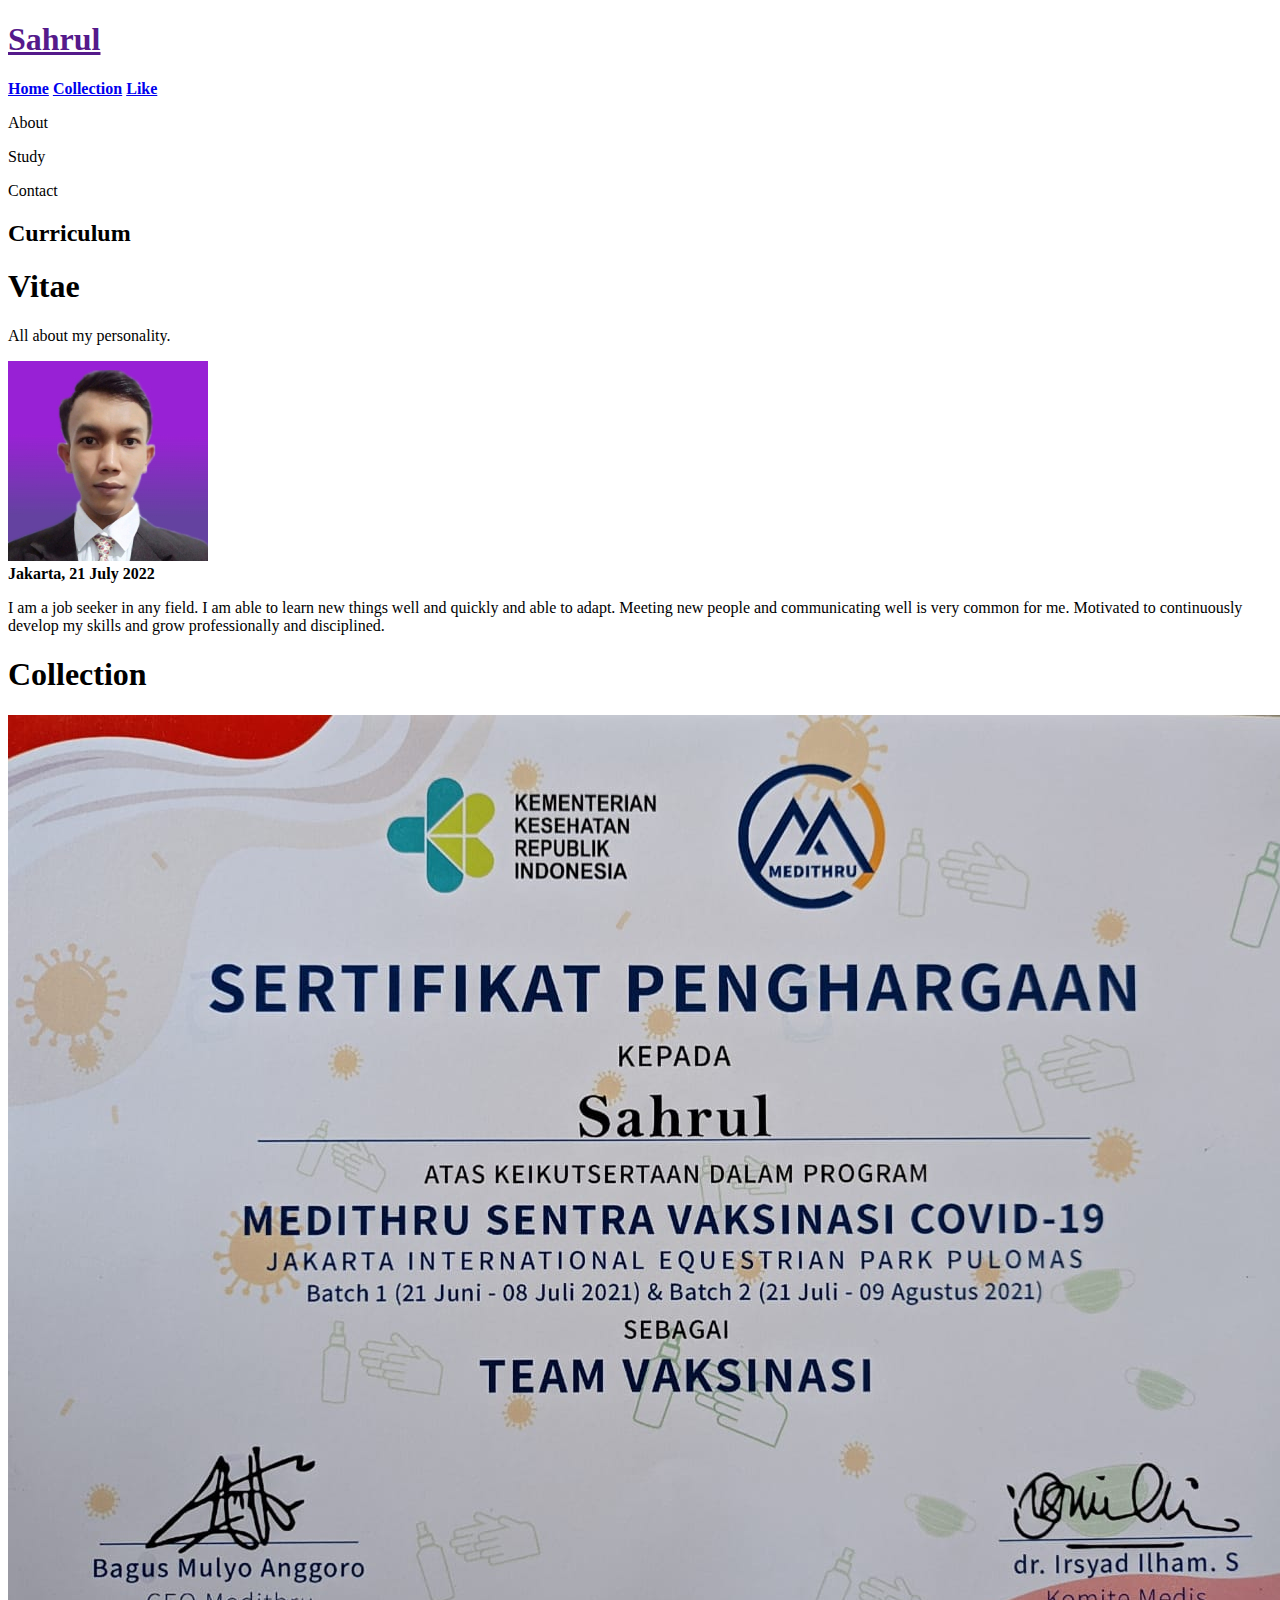
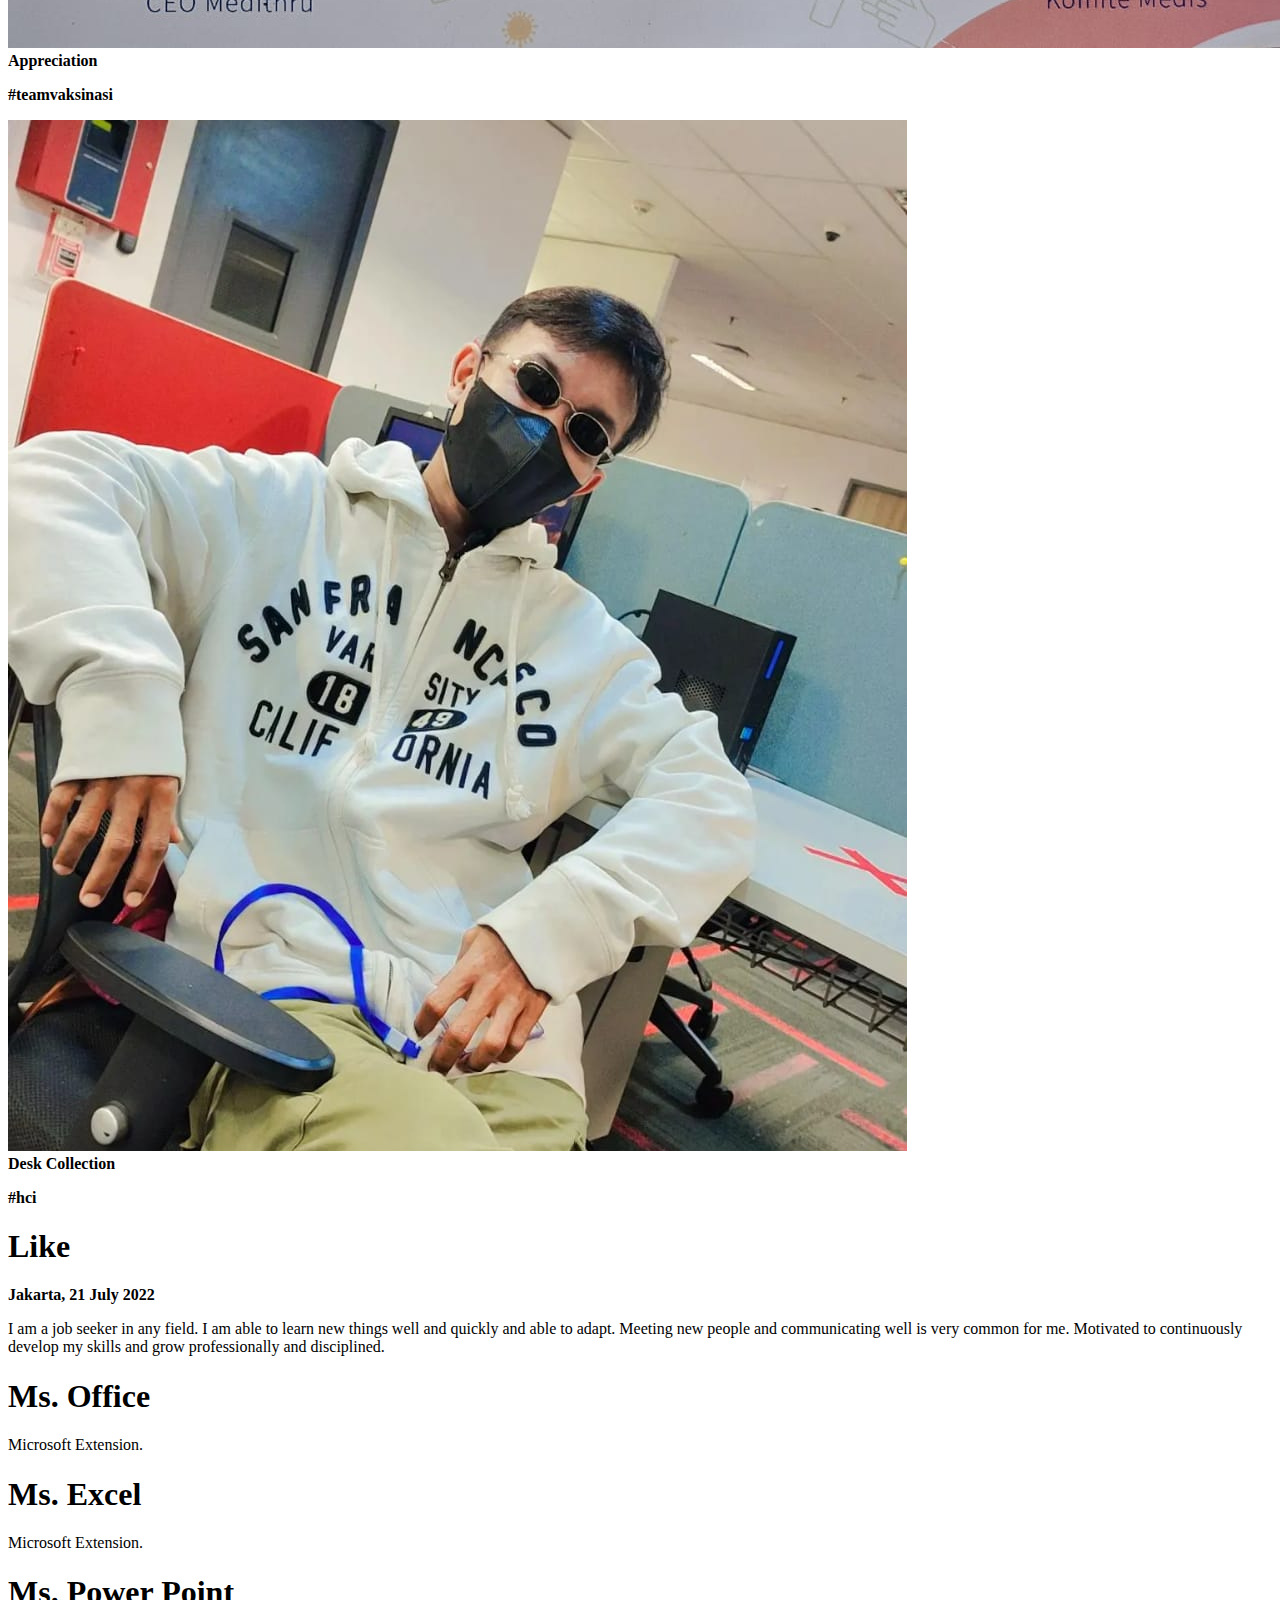
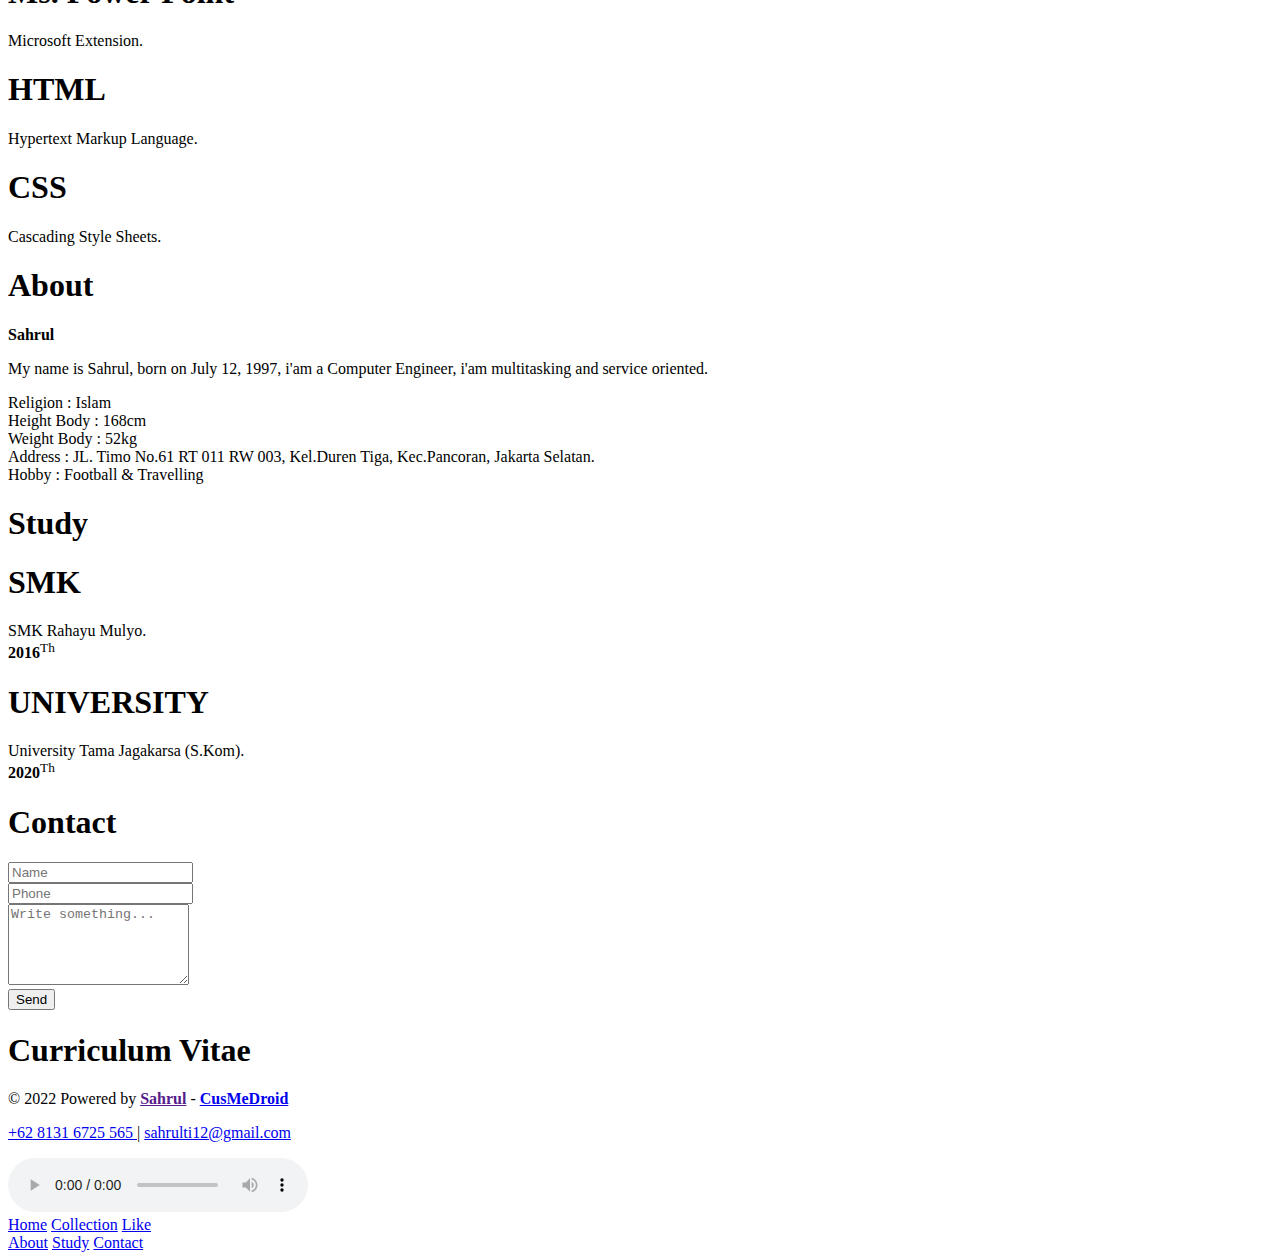
==== sahrul/index.html @ 67e04712 "Update index.html" ====
<!DOCTYPE html>
<html lang="en">
    <head>
        <meta charset="UTF-8">
        <title>Sahrul</title>
        <link rel="icon" type="image/x-icon" href="images/head.png">
        <link rel="apple-touch-icon" href="images/head.png">
        <link rel="manifest" href="manifest.json">
        <meta name="theme-color" content="#f4f4f4"/>
        <meta name="viewport" content="width=device-width, initial-scale=1">
        <meta name="description" content="Curriculum Vitae Sahrul.">
        <meta name="keywords" content="cusmedroid, iyortml, learn php with cusmedroid, learn php with iyortml, cusmedroid android, cusmedroid developer, developer indonesia, made in indonesia, website, php, html, css, js, xml, java, api, apikey, mysqli, phpmyadmin, android studio, android-studio, Sahrul, suryodwijayanto, portfolio, cv, curriculum vitae, profil, biography"/>
        <meta name="author" content="CusMeDroid">
        <link rel="stylesheet" type="text/css" href="https://cusmedroid.github.io/css/style.css">
        <link rel="stylesheet" href="https://fonts.googleapis.com/css?family=Audiowide|Sofia|Trirong">
        <link rel="stylesheet" href="https://cusmedroid.github.io/fontawesome-4/css/font-awesome.min.css">
        <script type="text/javascript" src="https://cusmedroid.github.io/js/jquery-3.6.0.min.js"></script>
        <!-- Global site tag (gtag.js) - Google Analytics -->
        <script async src="https://www.googletagmanager.com/gtag/js?id=G-XH5ZCJD408"></script>
        <script>
          window.dataLayer = window.dataLayer || [];
          function gtag(){dataLayer.push(arguments);}
          gtag('js', new Date());

          gtag('config', 'G-XH5ZCJD408');
        </script>
    </head>
    <body id="myCopyright">
        <header class="violet-bg-img">
            <nav class="animate-top">
                <div class="logo Audiowide">
                    <h1><a class="black" alt="Sahrul" title="Sahrul" href="">Sahrul</a></h1>
                </div>
                <div class="nav Trirong">
                    <a title="Home" href="#"><b>Home</b></a>
                    <a title="Collection" href="#collection"><b>Collection</b></a>
                    <a title="Like" href="#like"><b>Like</b></a>
                    <a title="More" class="alks tooltip"><b><i class="fa fa-ellipsis-h" aria-hidden="true"></i></b>
                      <span class="tooltiptext">
                        <p title="About" onclick="mAbout()">About</p>
                        <p title="Study" onclick="mStudy()">Study</p>
                        <p title="Contact" onclick="mContact()">Contact</p>
                      </span>
                    </a>
                </div>
                <div class="mtolpip"></div>
            </nav>
            <div class="row">
                <div class="column2 mk">
                    <div class="m1 animate-left">
                        <h2 class="gray Audiowide">Curriculum</h2>
                        <h1 class="Sofia">Vitae</h1>
                        <p class="lkas gray Trirong">All about my personality.</p>
                    </div>
                </div>
                <div class="column2">
                    <div class="m1 Trirong animate-zoom">
                        <img oncontextmenu="return false;" onkeydown="return false;" onmousedown="return false;" src="images/head.png" class="iimg circle violet-grad-bg" alt="IyoRTML" title="IyoRTML">
                    </div>
                </div>
            </div>
        </header>
        <div class="sukron">
            <b class="padd-8 Audiowide animate-left">Jakarta, 21 July 2022</b>
            <p class="gray padd-8 Trirong animate-right">I am a job seeker in any field. I am able to learn new things well and quickly and able to adapt. Meeting new people and communicating well is very common for me. Motivated to continuously develop my skills and grow professionally and disciplined.
            </p>
        </div>
        <div class="main" id="collection">
            <h1 class="sugesto titlehome Audiowide animate-left"><i class="fa fa-picture-o" aria-hidden="true"></i> Collection</h1>
            <div class="row white-bg-mobile">
                <div class="column2">
                    <div class="card">
                        <a href="images/appre_01.jpg" target="_blank">
                            <img oncontextmenu="return false;" onkeydown="return false;" onmousedown="return false;" class="card-img" src="images/appre_01.jpg" alt="Appreciation Team Vaksinasi Sahrul" title="Appreciation Team Vaksinasi Sahrul">
                        </a>
                        <div class="padd-8">
                            <div class="Sofia"><b>Appreciation</b></div>
                            <p class="Trirong"><b>#teamvaksinasi</b></p>
                        </div>
                    </div>
                </div>
                <div class="column2">
                    <div class="card">
                        <a href="images/temp_img_001.jpg" target="_blank">
                            <img oncontextmenu="return false;" onkeydown="return false;" onmousedown="return false;" class="card-img" src="images/temp_img_001.jpg" alt="HCI Sahrul" title="HCI Sahrul">
                        </a>
                        <div class="padd-8">
                            <div class="Sofia"><b>Desk Collection</b></div>
                            <p class="Trirong"><b>#hci</b></p>
                        </div>
                    </div>
                </div>
            </div>
        </div>
        <div class="main" id="like">
            <h1 class="sugesto titlehome Audiowide animate-left"><i class="fa fa-heart" aria-hidden="true"></i> Like</h1>
            <div class="alaau">
                <div class="card">
                    <b class="padd-8 Audiowide animate-left">Jakarta, 21 July 2022</b>
                    <p class="gray padd-8 Trirong animate-right">I am a job seeker in any field. I am able to learn new things well and quickly and able to adapt. Meeting new people and communicating well is very common for me. Motivated to continuously develop my skills and grow professionally and disciplined.
                    </p>
                </div>
            </div>
            <div class="row animate-left">
                <div class="column3">
                    <div class="card">
                        <h1 class="padd-8 Audiowide">Ms. Office</h1>
                        <p class="Trirong padd-8">Microsoft Extension.</p>
                    </div>
                </div>
                <div class="column3">
                    <div class="card">
                        <h1 class="padd-8 Audiowide">Ms. Excel</h1>
                        <p class="Trirong padd-8">Microsoft Extension.</p>
                    </div>
                </div>
                <div class="column3">
                    <div class="card">
                        <h1 class="padd-8 Audiowide">Ms. Power Point</h1>
                        <p class="Trirong padd-8">Microsoft Extension.</p>
                    </div>
                </div>
            </div>
            <div class="row animate-right">
                <div class="column2">
                    <div class="card">
                        <h1 class="padd-8 Audiowide">HTML</h1>
                        <p class="Trirong padd-8">Hypertext Markup Language.</p>
                    </div>
                </div>
                <div class="column2">
                    <div class="card">
                        <h1 class="padd-8 Audiowide">CSS</h1>
                        <p class="Trirong padd-8">Cascading Style Sheets.</p>
                    </div>
                </div>
            </div>
        </div>
        <div class="main white-bg-mobile" id="about">
            <h1 class="sugesto titlehome Audiowide animate-left"><i class="fa fa-info-circle" aria-hidden="true"></i> About</h1>
            <div class="lko">
                <div class="card">
                    <b class="padd-8 Audiowide animate-left">Sahrul</b>
                    <p class="gray padd-8 Trirong animate-right"><i class="fa fa-quote-left" aria-hidden="true"></i> My name is Sahrul, born on July 12, 1997, i'am a Computer Engineer, i'am multitasking and service oriented. <i class="fa fa-quote-right" aria-hidden="true"></i></p>
                    <p class="padd-8 Audiowide animate-left">
                        Religion : Islam<br>
                        Height Body : 168cm<br>
                        Weight Body : 52kg<br>
                        Address : JL. Timo No.61 RT 011 RW 003, Kel.Duren Tiga, Kec.Pancoran, Jakarta Selatan. <br>
                        Hobby : Football & Travelling
                    </p>
                </div>
            </div>
        </div>
        <div class="main" id="study">
            <h1 class="sugesto titlehome Audiowide animate-left"><i class="fa fa-graduation-cap" aria-hidden="true"></i> Study</h1>
            <div class="row animate-right">
                <div class="column2">
                    <div class="card">
                        <h1 class="padd-8 Audiowide">SMK</h1>
                        <p class="Trirong padd-8">SMK Rahayu Mulyo.<br>
                        <b>2016</b><sup>Th</sup></p>
                    </div>
                </div>
                <div class="column2">
                    <div class="card">
                        <h1 class="padd-8 Audiowide">UNIVERSITY</h1>
                        <p class="Trirong padd-8">University Tama Jagakarsa (S.Kom).<br>
                        <b>2020</b><sup>Th</sup></p>
                    </div>
                </div>
            </div>
        </div>
        <div class="main white-bg-mobile mabo" id="contact">
            <h1 class="sugesto titlehome Audiowide animate-left"><i class="fa fa-inbox" aria-hidden="true"></i> Contact</h1>
            <div class="row Trirong">
                <div class="column2">
                    <input class="my-input-text" type="text" name="name" id="name" placeholder="Name">
                </div>
                <div class="column2">
                    <input class="my-input-text" type="tel" name="phone" id="phone" placeholder="Phone">
                </div>
            </div>
            <div class="lkoo">
                <textarea class="my-input-text" name="subject" placeholder="Write something..." id="subject" rows="5"></textarea>
            </div>
            <div class="lkoo">
                <input class="my-input-submit Audiowide violet-grad-bg-btn" type="submit" name="submit" onclick="submitFunc()" value="Send">
            </div>
        </div>

        <footer class="violet-grad-bg">
            <h1 class="padd-8 Audiowide animate-left">Curriculum Vitae</h1>
            <p class="Trirong animate-right">© 2022 Powered by <a class="white" alt="Sahrul" title="Sahrul" href=""><b>Sahrul</b></a> - <a class="white" alt="CusMeDroid" title="CusMeDroid" href="https://cusmedroid.github.io"><b>CusMeDroid</b></a></p>
            <p class="padd-8 Trirong"><a alt="Phone Sahrul" title="Phone Sahrul" class="white" href="tel:+6281316725565"><i class="fa fa-phone" aria-hidden="true"></i> +62 8131 6725 565 </a> | <a alt="Email Sahrul" title="Email Sahrul" class="white" href="mailto:sahrulti12@gmail.com"><i class="fa fa-envelope" aria-hidden="true"></i> sahrulti12@gmail.com</a></p>
            <div class="sp-footers"></div>
        </footer>

        <audio class="denone" id="myAudio" controls loop>
            <source src="music/Maroon_5_Memories.mp3" type="audio/mpeg">
        </audio>

        <div class="deksmus">
            <a onclick="playAudio()" title="Play" id="musicpl" class="violet">
                <i class="fa fa-play mus" aria-hidden="true"></i>
            </a>
            <a onClick="pauseAudio()" title="Pause" id="musicpa">
                <i class="fa fa-pause mus" aria-hidden="true"></i>
            </a>
        </div>

        <div class="header animate-bottom">
            <div class="" align="center">
                <div class="column-header"><a href="#" title="Home" class="bbtn"><i class="fa fa-home" aria-hidden="true"></i></a></div>
                <div class="column-header"><a href="#collection" title="Collection" class="bbtn"><i class="fa fa-picture-o" aria-hidden="true"></i></a></div>
                <div class="column-header"><a href="#like" title="Like" class="bbtn"><i class="fa fa-heart" aria-hidden="true"></i></a></div>
                <div class="column-header" onclick='playAudio()' id='musicp2'><a title="Play" class="bbtn"><i class="fa fa-play" aria-hidden="true"></i></a></div>
                <div class="column-header" onClick='pauseAudio()' id='musicpa2'><a title="Pause" class="bbtn"><i class="fa fa-pause" aria-hidden="true"></i></a></div>
            </div>
        </div>

        <div class="memenu" id="smenu" onclick="myFunction(this)">
            <div id="bar1" class="bar1"></div>
            <div id="bar2" class="bar2"></div>
            <div id="bar3" class="bar3"></div>
        </div>

        <div id="cmenu" class="memenu-content Trirong">
            <div class="memenupoa">
                <a href="#">Home</a>
                <a href="#collection">Collection</a>
                <a href="#like">Like</a>
            </div>
            <a href="#about">About</a>
            <a href="#study">Study</a>
            <a href="#contact">Contact</a>
        </div>
        
        <script type="text/javascript" src="https://cusmedroid.github.io/js/disclaimer.js"></script>
        <script type="text/javascript" src="jquery/cv-jQuery.js"></script>
        <script type="text/javascript" src="https://cusmedroid.github.io/js/cv-jQuery.js"></script>
    </body>
</html>
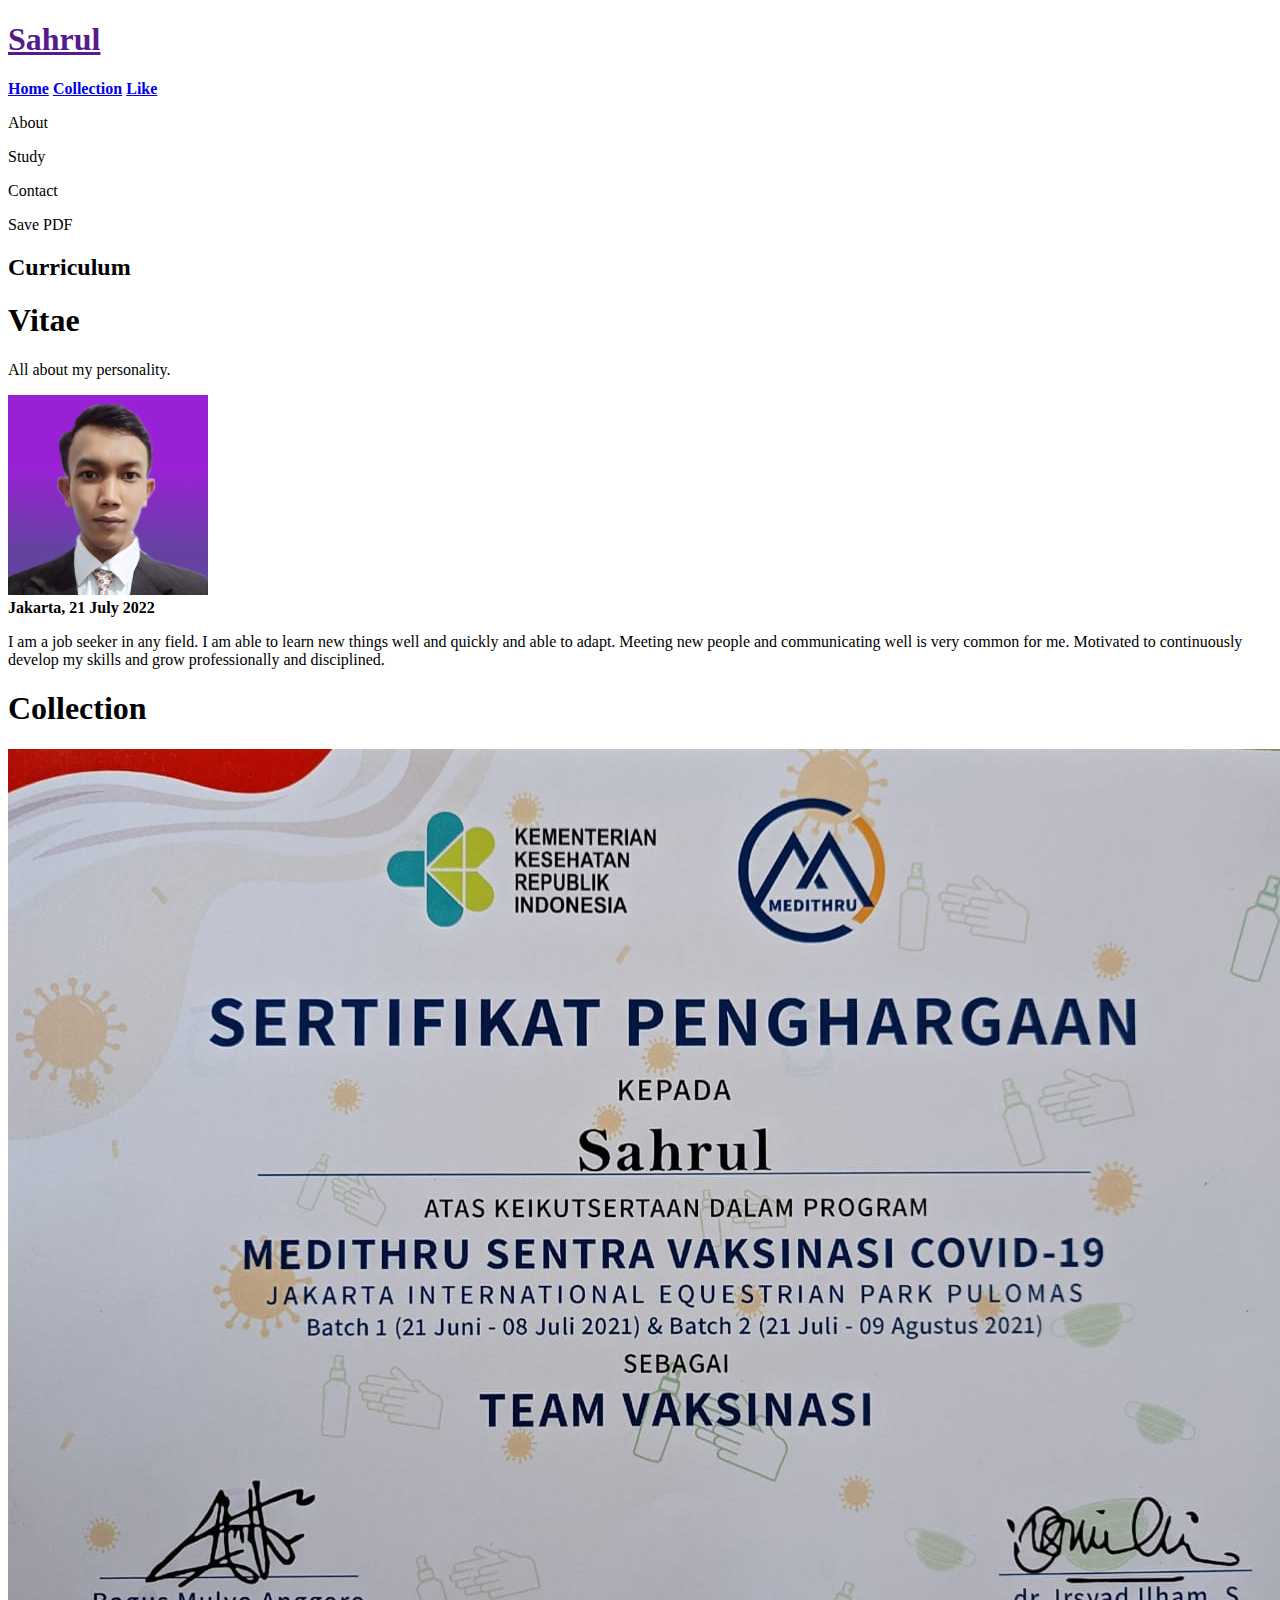
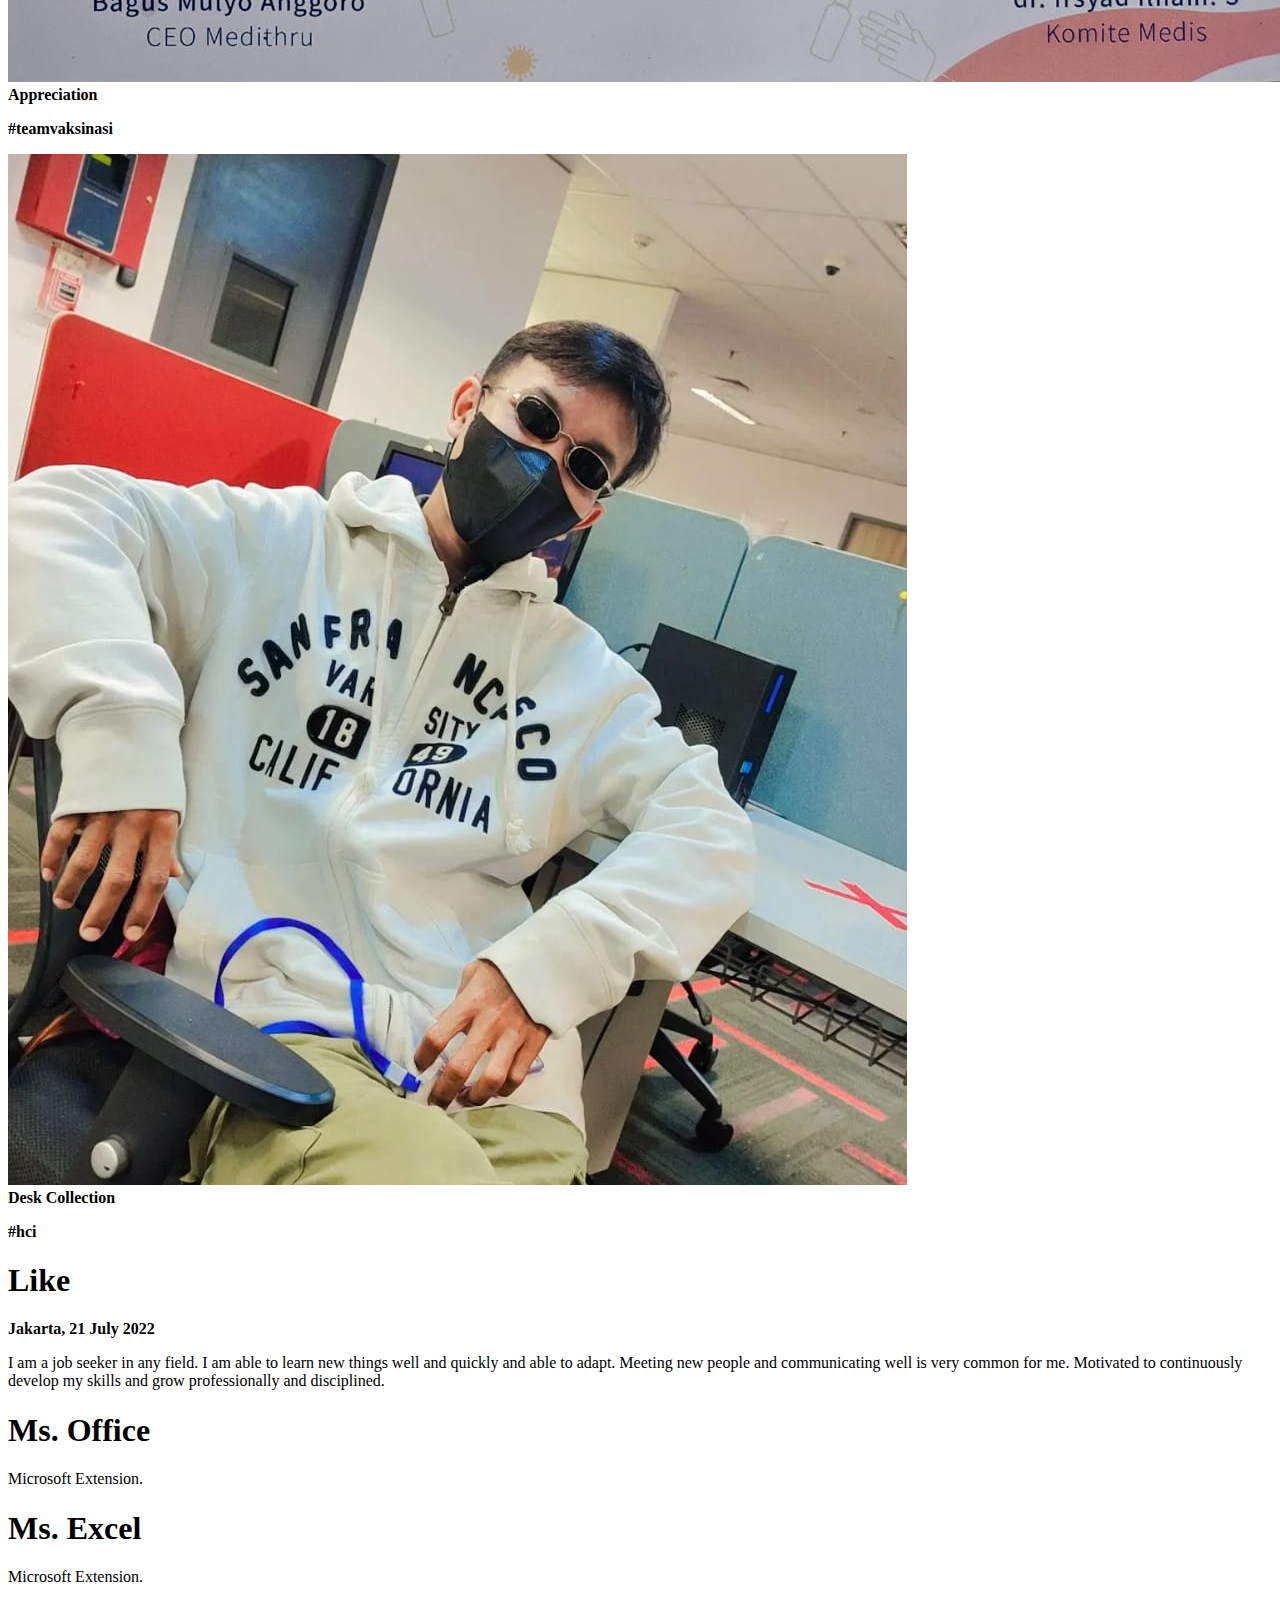
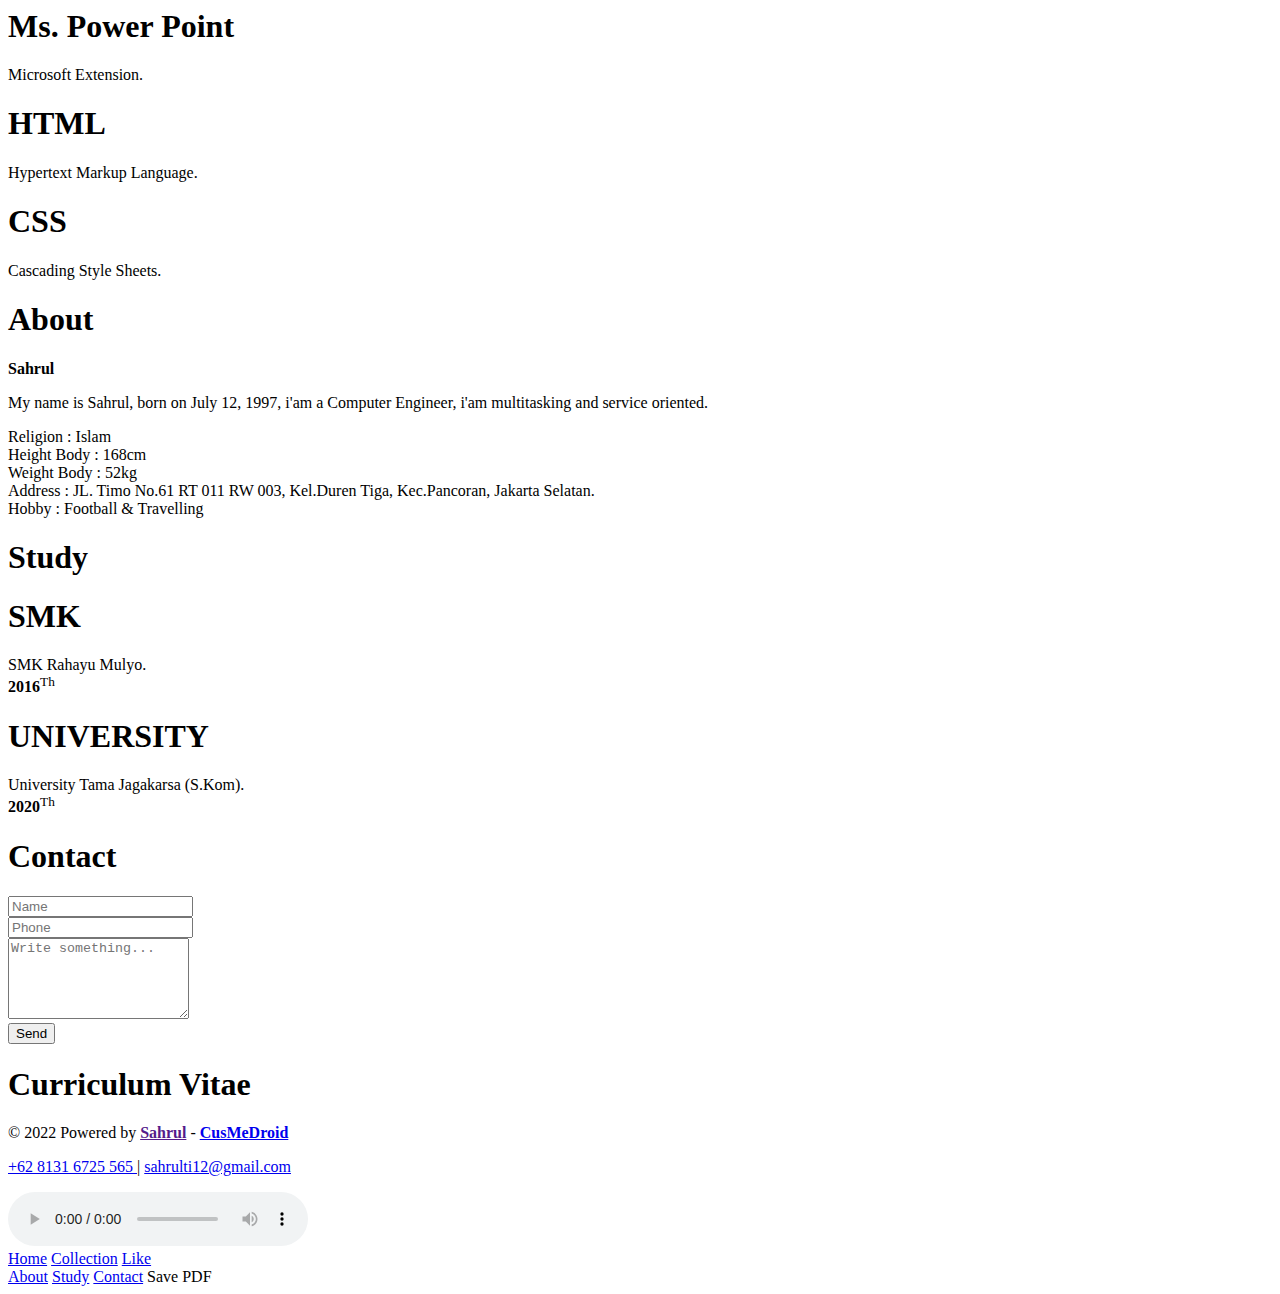
==== commit 01a9d4af: "Update index.html" ====
--- a/sahrul/index.html
+++ b/sahrul/index.html
@@ -40,6 +40,7 @@
                         <p title="About" onclick="mAbout()">About</p>
                         <p title="Study" onclick="mStudy()">Study</p>
                         <p title="Contact" onclick="mContact()">Contact</p>
+                        <p title="Save PDF" onclick="mPdf()">Save PDF</p>
                       </span>
                     </a>
                 </div>
@@ -234,6 +235,7 @@
             <a href="#about">About</a>
             <a href="#study">Study</a>
             <a href="#contact">Contact</a>
+            <a onclick="mPdf()">Save PDF</a>
         </div>
         
         <script type="text/javascript" src="https://cusmedroid.github.io/js/disclaimer.js"></script>
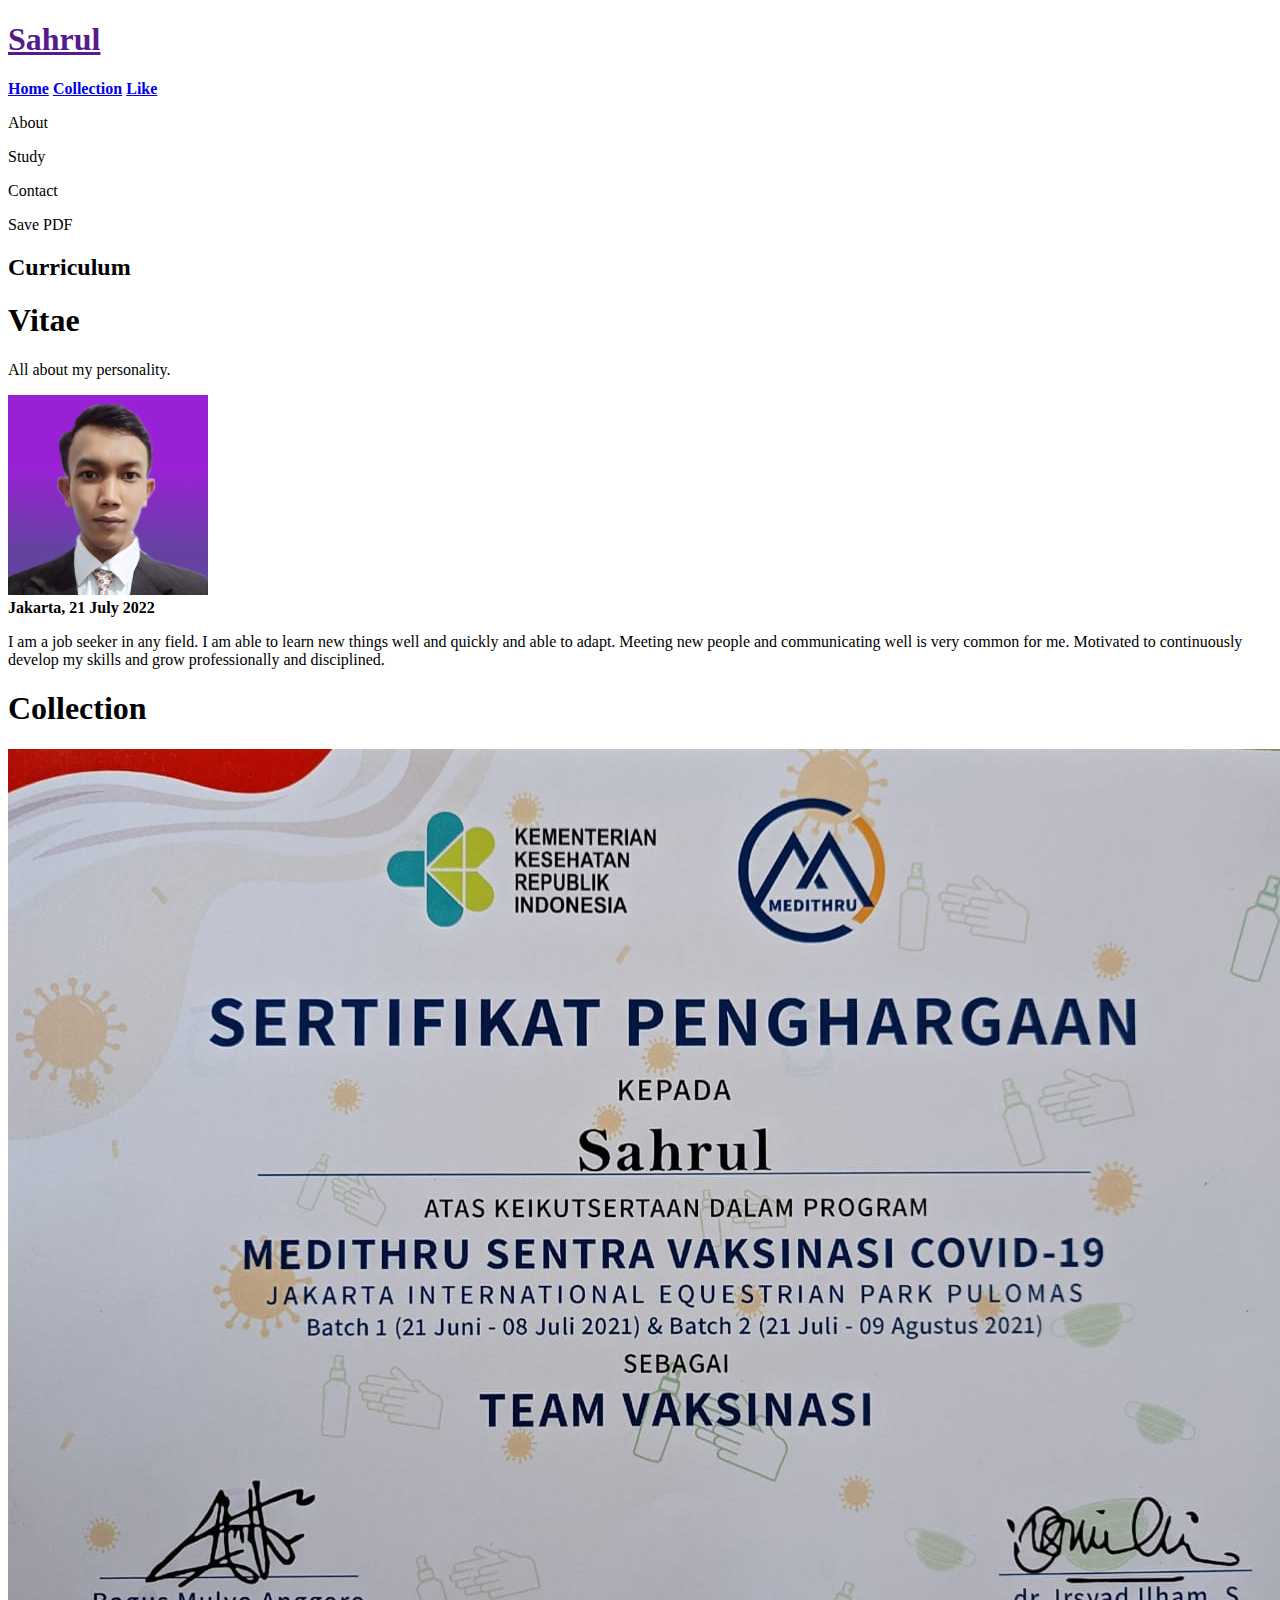
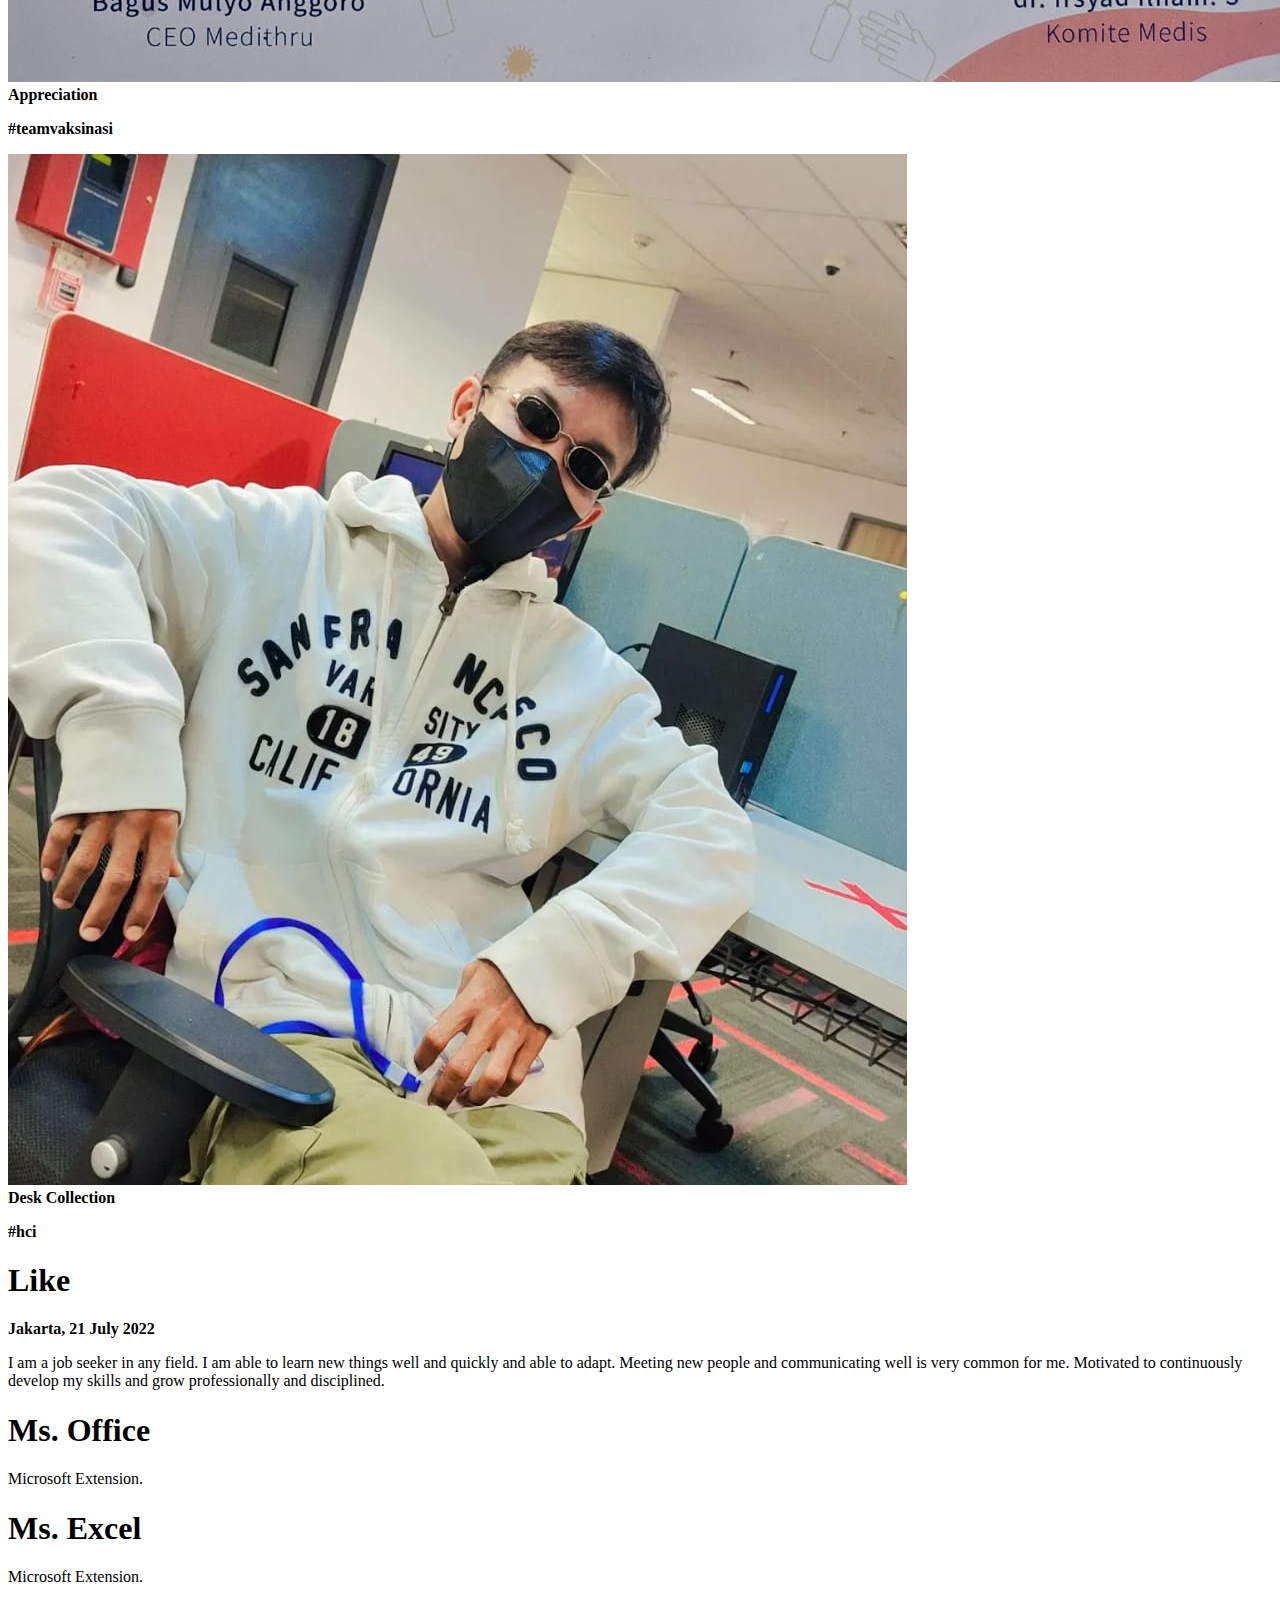
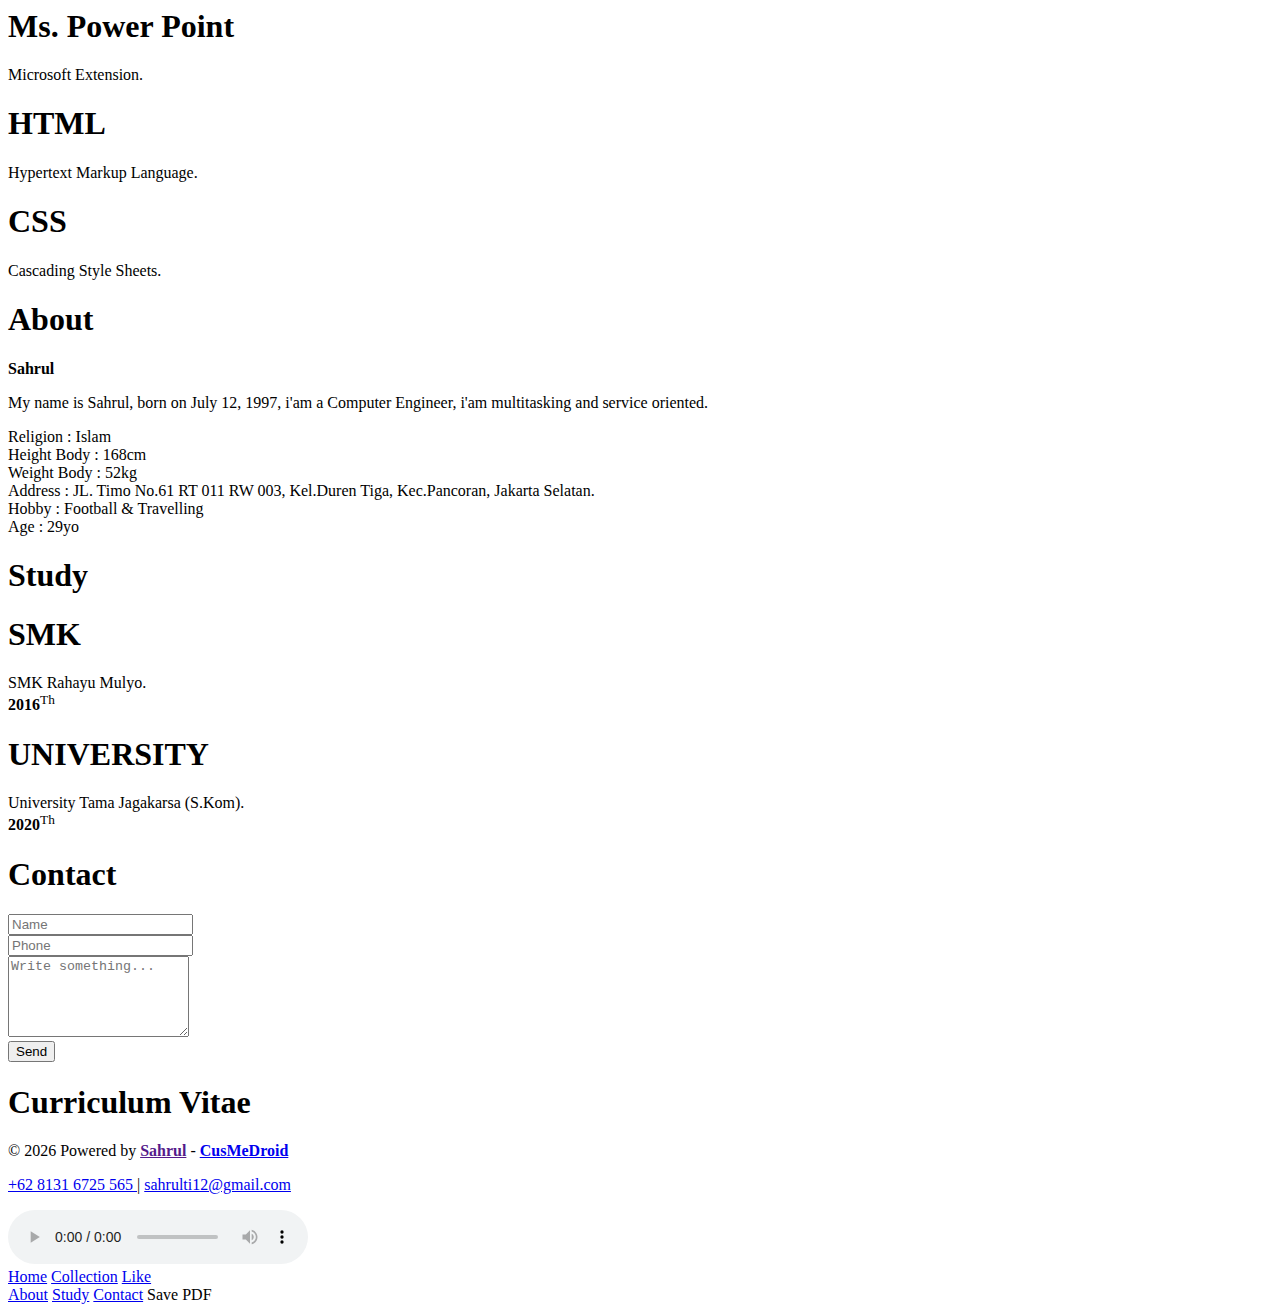
==== commit 78ac8f7f: "Update index.html" ====
--- a/sahrul/index.html
+++ b/sahrul/index.html
@@ -148,7 +148,8 @@
                         Height Body : 168cm<br>
                         Weight Body : 52kg<br>
                         Address : JL. Timo No.61 RT 011 RW 003, Kel.Duren Tiga, Kec.Pancoran, Jakarta Selatan. <br>
-                        Hobby : Football & Travelling
+                        Hobby : Football & Travelling<br>
+                        Age : <span id='myold'></span>yo
                     </p>
                 </div>
             </div>
@@ -192,7 +193,7 @@
 
         <footer class="violet-grad-bg">
             <h1 class="padd-8 Audiowide animate-left">Curriculum Vitae</h1>
-            <p class="Trirong animate-right">© 2022 Powered by <a class="white" alt="Sahrul" title="Sahrul" href=""><b>Sahrul</b></a> - <a class="white" alt="CusMeDroid" title="CusMeDroid" href="https://cusmedroid.github.io"><b>CusMeDroid</b></a></p>
+            <p class="Trirong animate-right">&copy; <script>document.write(new Date().getFullYear())</script> Powered by <a class="white" alt="Sahrul" title="Sahrul" href=""><b>Sahrul</b></a> - <a class="white" alt="CusMeDroid" title="CusMeDroid" href="https://cusmedroid.github.io"><b>CusMeDroid</b></a></p>
             <p class="padd-8 Trirong"><a alt="Phone Sahrul" title="Phone Sahrul" class="white" href="tel:+6281316725565"><i class="fa fa-phone" aria-hidden="true"></i> +62 8131 6725 565 </a> | <a alt="Email Sahrul" title="Email Sahrul" class="white" href="mailto:sahrulti12@gmail.com"><i class="fa fa-envelope" aria-hidden="true"></i> sahrulti12@gmail.com</a></p>
             <div class="sp-footers"></div>
         </footer>
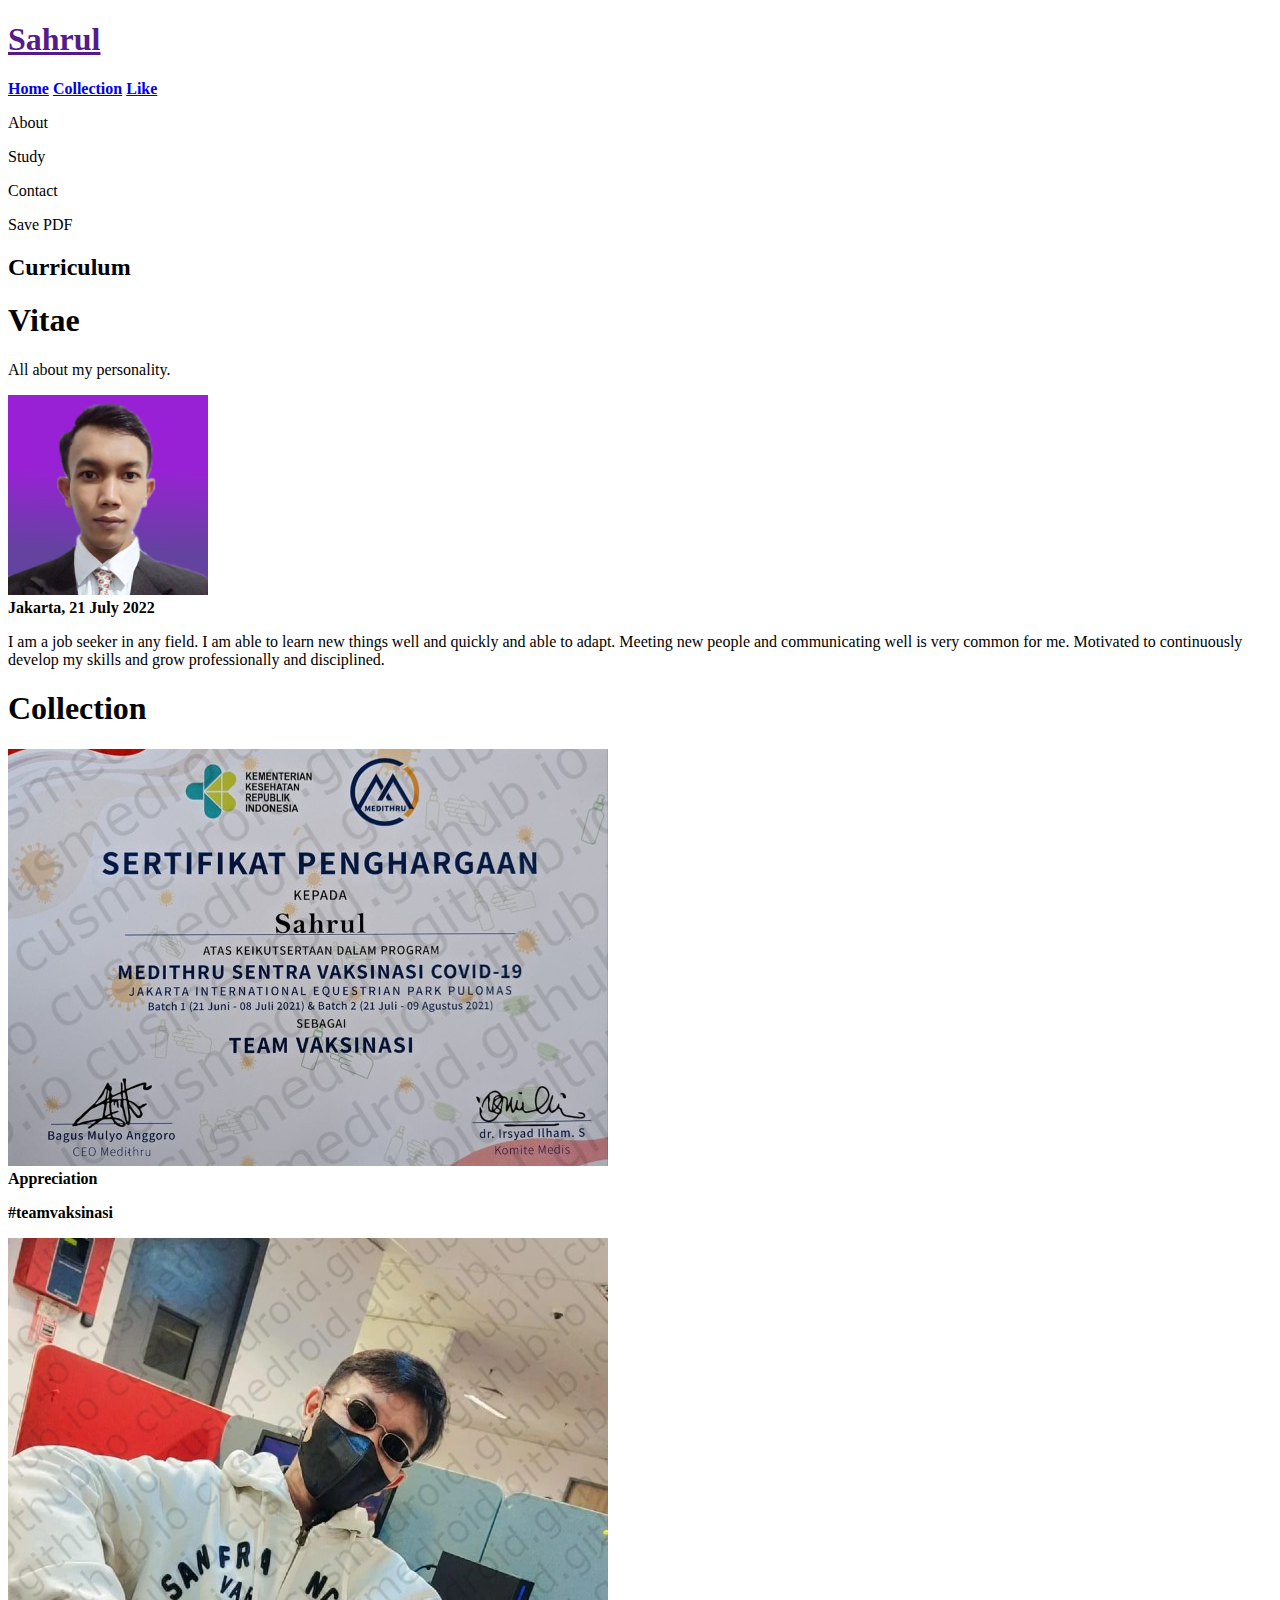
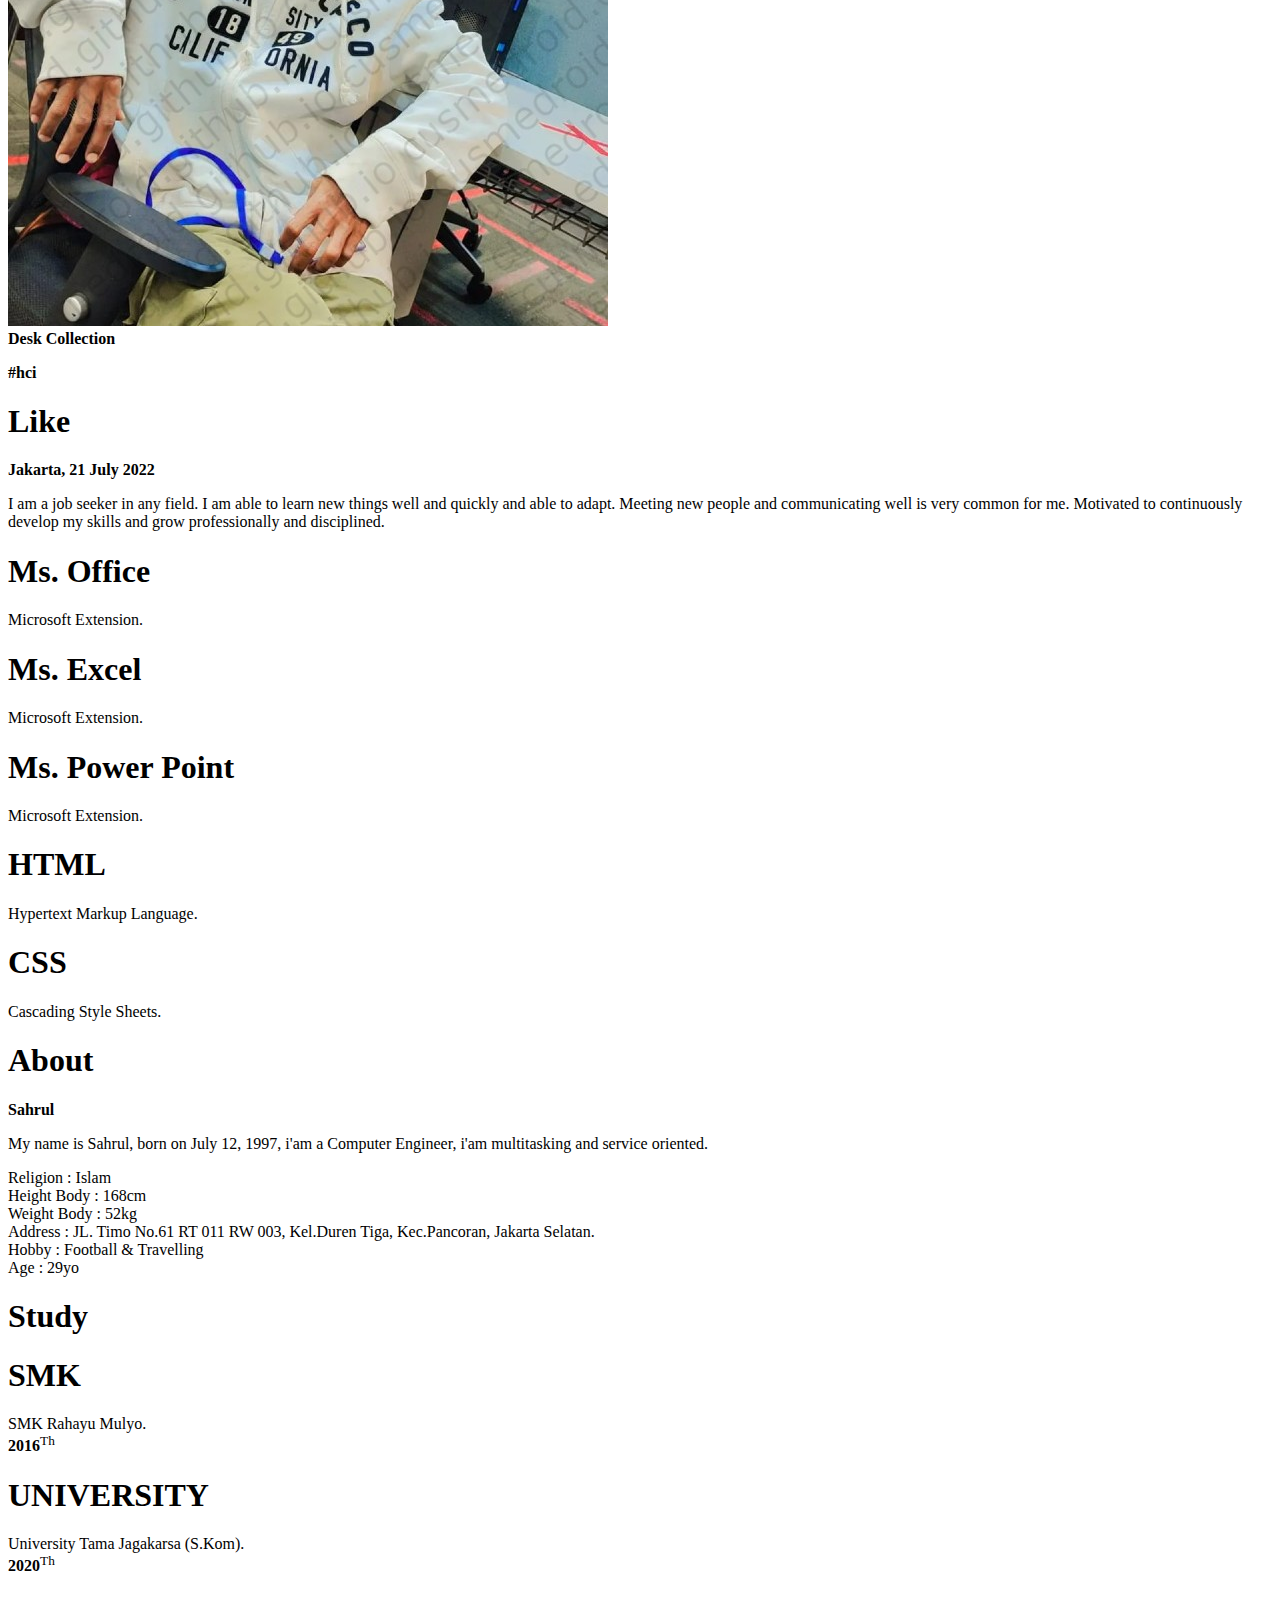
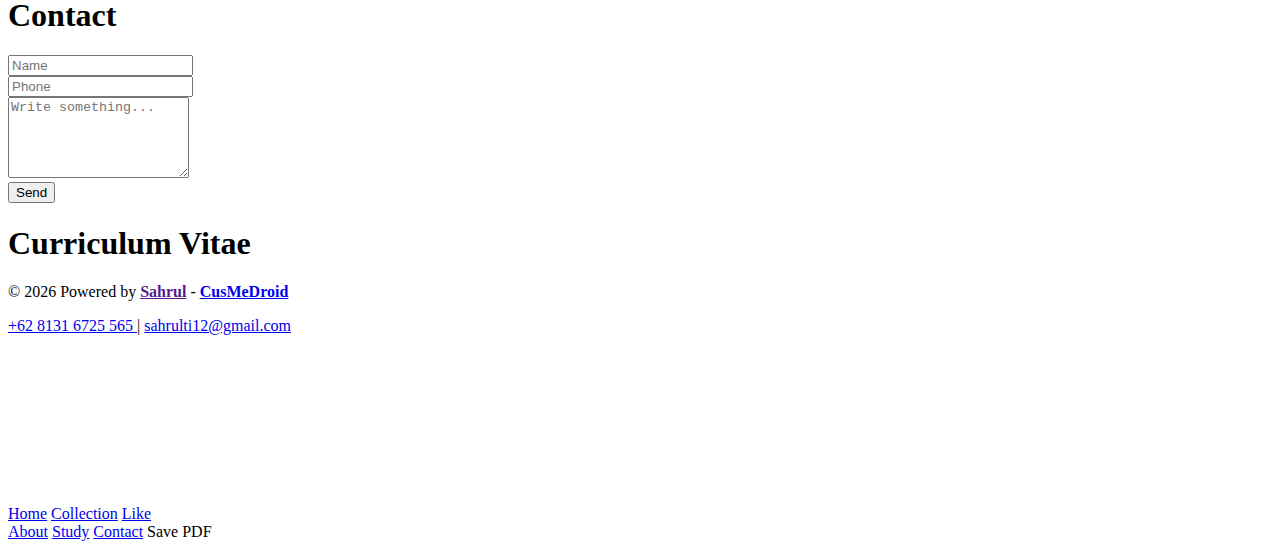
==== commit 0f5b4e05: "Update index.html" ====
--- a/sahrul/index.html
+++ b/sahrul/index.html
@@ -198,15 +198,14 @@
             <div class="sp-footers"></div>
         </footer>
 
-        <audio class="denone" id="myAudio" controls loop>
-            <source src="music/Maroon_5_Memories.mp3" type="audio/mpeg">
-        </audio>
+        <!-- Music Embed YT -->
+        <iframe id="music-video" src="https://www.youtube.com/embed/SlPhMPnQ58k?enablejsapi=1&html5=1" allow="accelerometer; autoplay; clipboard-write; encrypted-media; gyroscope; picture-in-picture" frameborder="0" allowfullscreen></iframe>
 
         <div class="deksmus">
-            <a onclick="playAudio()" title="Play" id="musicpl" class="violet">
+            <a title="Play" id="musicpl" class="violet">
                 <i class="fa fa-play mus" aria-hidden="true"></i>
             </a>
-            <a onClick="pauseAudio()" title="Pause" id="musicpa">
+            <a title="Pause" id="musicpa">
                 <i class="fa fa-pause mus" aria-hidden="true"></i>
             </a>
         </div>
@@ -216,8 +215,8 @@
                 <div class="column-header"><a href="#" title="Home" class="bbtn"><i class="fa fa-home" aria-hidden="true"></i></a></div>
                 <div class="column-header"><a href="#collection" title="Collection" class="bbtn"><i class="fa fa-picture-o" aria-hidden="true"></i></a></div>
                 <div class="column-header"><a href="#like" title="Like" class="bbtn"><i class="fa fa-heart" aria-hidden="true"></i></a></div>
-                <div class="column-header" onclick='playAudio()' id='musicp2'><a title="Play" class="bbtn"><i class="fa fa-play" aria-hidden="true"></i></a></div>
-                <div class="column-header" onClick='pauseAudio()' id='musicpa2'><a title="Pause" class="bbtn"><i class="fa fa-pause" aria-hidden="true"></i></a></div>
+                <div class="column-header" id='musicp2'><a title="Play" class="bbtn"><i class="fa fa-play" aria-hidden="true"></i></a></div>
+                <div class="column-header" id='musicpa2'><a title="Pause" class="bbtn"><i class="fa fa-pause" aria-hidden="true"></i></a></div>
             </div>
         </div>
 
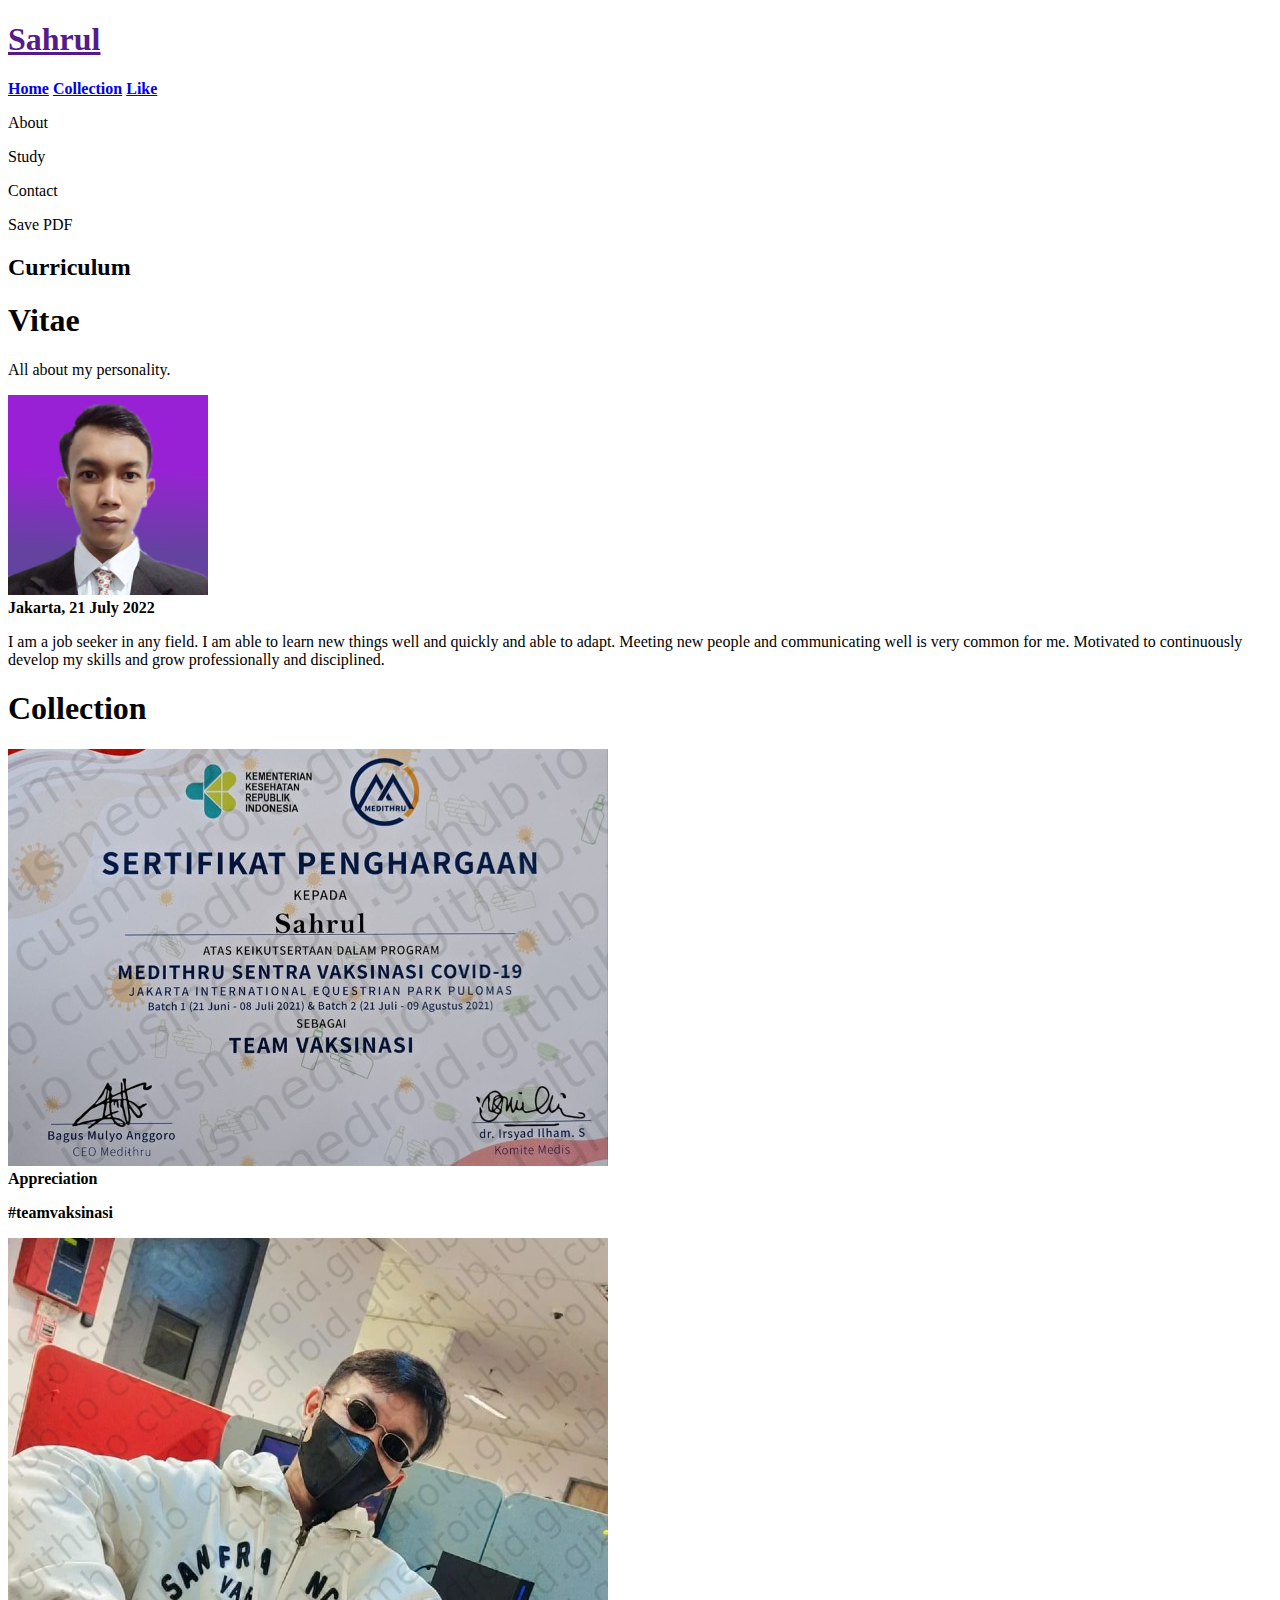
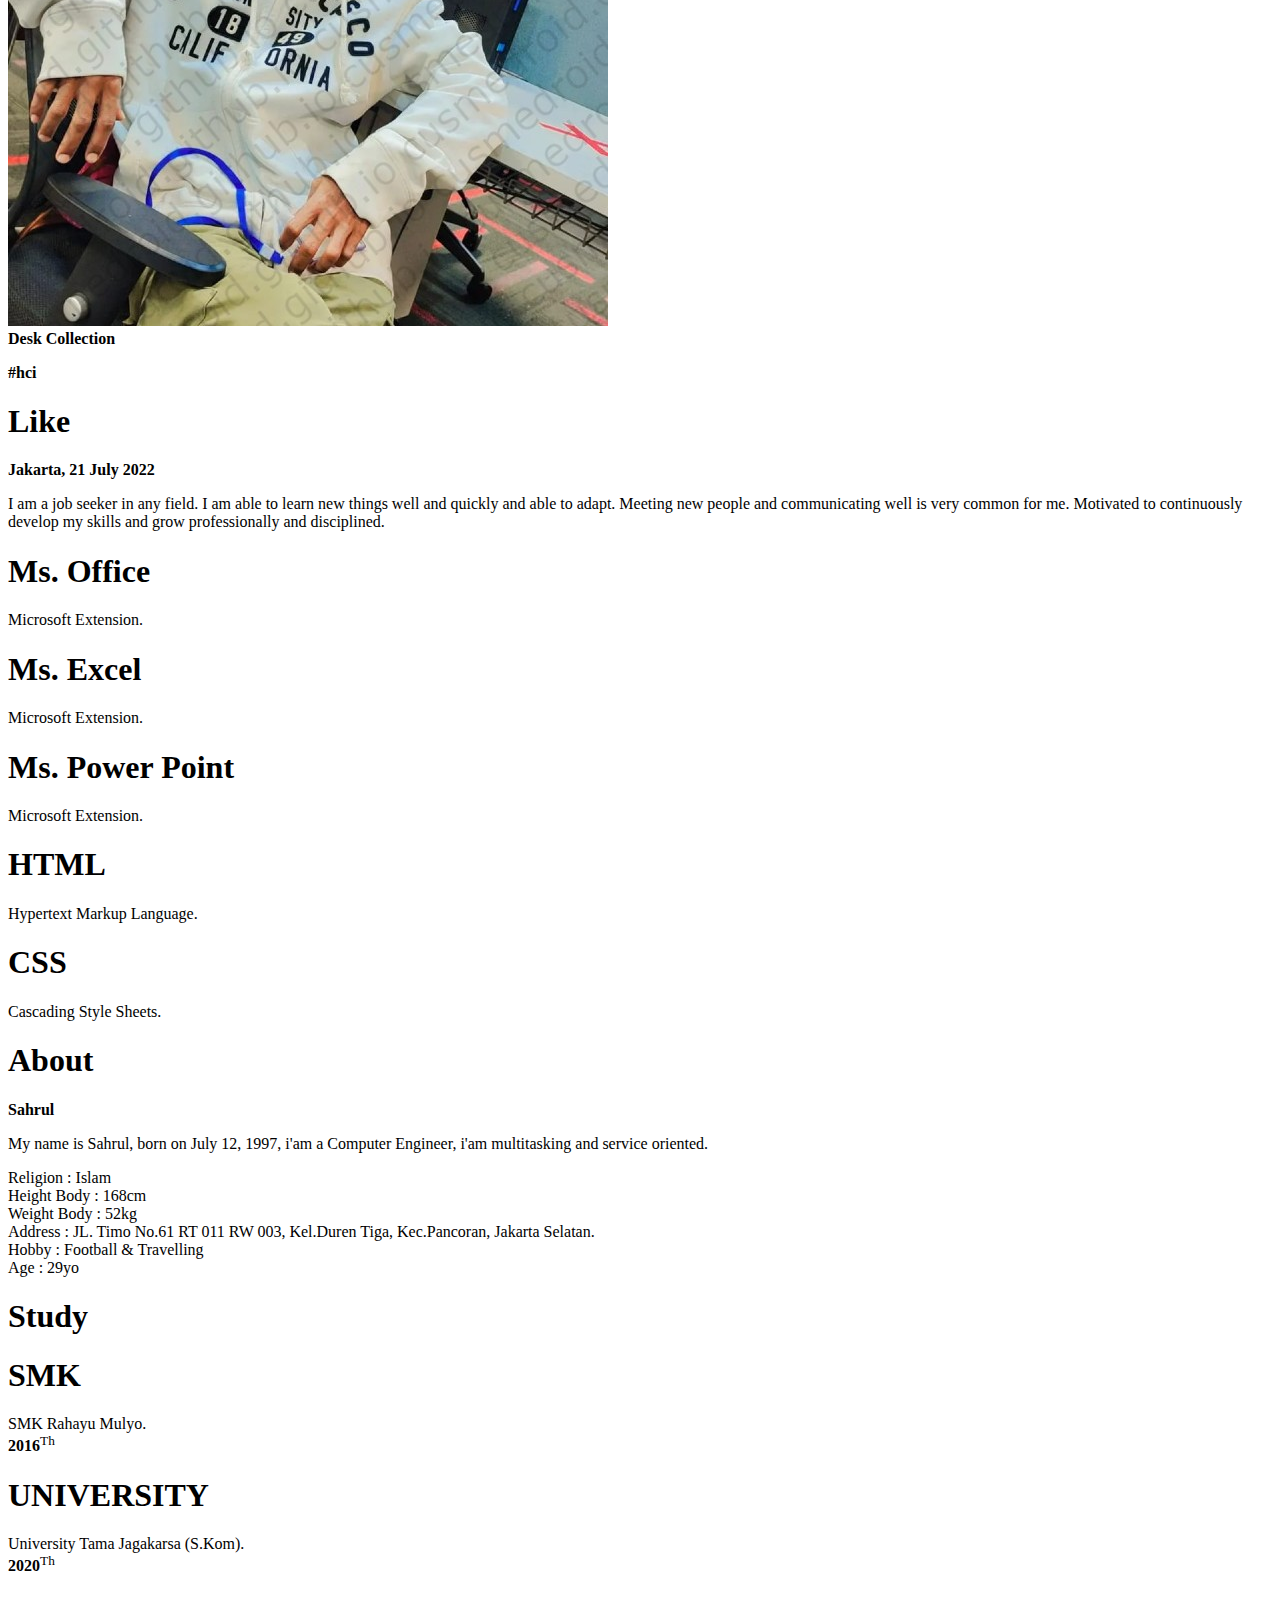
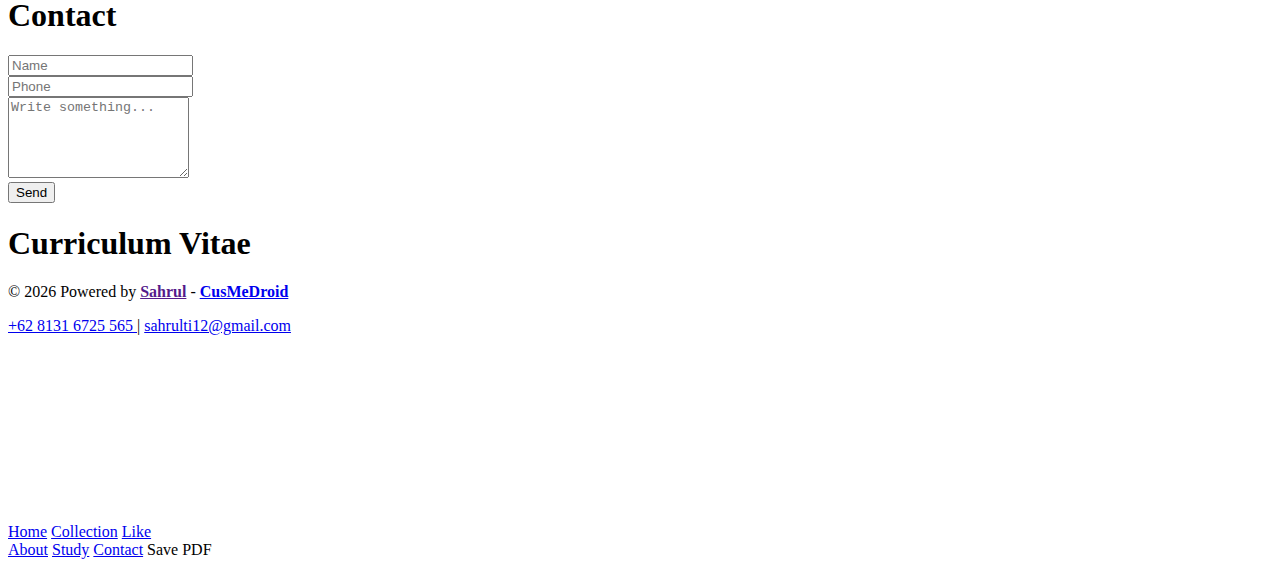
==== commit 046fca52: "Update index.html" ====
--- a/sahrul/index.html
+++ b/sahrul/index.html
@@ -11,6 +11,10 @@
         <meta name="description" content="Curriculum Vitae Sahrul.">
         <meta name="keywords" content="cusmedroid, iyortml, learn php with cusmedroid, learn php with iyortml, cusmedroid android, cusmedroid developer, developer indonesia, made in indonesia, website, php, html, css, js, xml, java, api, apikey, mysqli, phpmyadmin, android studio, android-studio, Sahrul, suryodwijayanto, portfolio, cv, curriculum vitae, profil, biography"/>
         <meta name="author" content="CusMeDroid">
+        <meta property='og:image' content='images/head.png'>
+        <meta property='og:image:type' content='image/jpeg'>
+        <meta property='og:image:width' content='200'>
+        <meta property='og:image:height' content='200'>
         <link rel="stylesheet" type="text/css" href="https://cusmedroid.github.io/css/style.css">
         <link rel="stylesheet" href="https://fonts.googleapis.com/css?family=Audiowide|Sofia|Trirong">
         <link rel="stylesheet" href="https://cusmedroid.github.io/fontawesome-4/css/font-awesome.min.css">
@@ -193,7 +197,7 @@
 
         <footer class="violet-grad-bg">
             <h1 class="padd-8 Audiowide animate-left">Curriculum Vitae</h1>
-            <p class="Trirong animate-right">&copy; <script>document.write(new Date().getFullYear())</script> Powered by <a class="white" alt="Sahrul" title="Sahrul" href=""><b>Sahrul</b></a> - <a class="white" alt="CusMeDroid" title="CusMeDroid" href="https://cusmedroid.github.io"><b>CusMeDroid</b></a></p>
+            <p class="Trirong animate-right">&copy; <script>document.write(new Date().getFullYear())</script> Powered by <a class="white" alt="Sahrul" title="Sahrul" href=""><b>Sahrul</b></a> - <a class="white" alt="CusMeDroid" title="CusMeDroid" href="../../"><b>CusMeDroid</b></a></p>
             <p class="padd-8 Trirong"><a alt="Phone Sahrul" title="Phone Sahrul" class="white" href="tel:+6281316725565"><i class="fa fa-phone" aria-hidden="true"></i> +62 8131 6725 565 </a> | <a alt="Email Sahrul" title="Email Sahrul" class="white" href="mailto:sahrulti12@gmail.com"><i class="fa fa-envelope" aria-hidden="true"></i> sahrulti12@gmail.com</a></p>
             <div class="sp-footers"></div>
         </footer>
@@ -210,13 +214,16 @@
             </a>
         </div>
 
-        <div class="header animate-bottom">
-            <div class="" align="center">
-                <div class="column-header"><a href="#" title="Home" class="bbtn"><i class="fa fa-home" aria-hidden="true"></i></a></div>
-                <div class="column-header"><a href="#collection" title="Collection" class="bbtn"><i class="fa fa-picture-o" aria-hidden="true"></i></a></div>
-                <div class="column-header"><a href="#like" title="Like" class="bbtn"><i class="fa fa-heart" aria-hidden="true"></i></a></div>
-                <div class="column-header" id='musicp2'><a title="Play" class="bbtn"><i class="fa fa-play" aria-hidden="true"></i></a></div>
-                <div class="column-header" id='musicpa2'><a title="Pause" class="bbtn"><i class="fa fa-pause" aria-hidden="true"></i></a></div>
+        <div class='header animate-bottom'>
+            <div class='me-bottom-bar' align='center'>
+                <a onclick='meHome()' title='Home' class='me-menu-item me-current'><i class='fa fa-home' aria-hidden='true'></i></a>
+                <a onclick='meCollect()' title='Collection' class='me-menu-item'><i class='fa fa-picture-o' aria-hidden='true' style='margin-left: -1px;'></i></a>
+                <a onclick='meLike()' title='Like' class='me-menu-item'><i class='fa fa-heart' aria-hidden='true' style='margin-left: -1px;'></i></a>
+                <a class='me-nav-indicator'></a>
+                <a title='Play/Pause' class='me-menu-item'>
+                    <i class='fa fa-play' aria-hidden='true' id='musicp2'></i>
+                    <i class='fa fa-pause' aria-hidden='true' style='margin-right: -2px;' id='musicpa2'></i>
+                </a>
             </div>
         </div>
 
